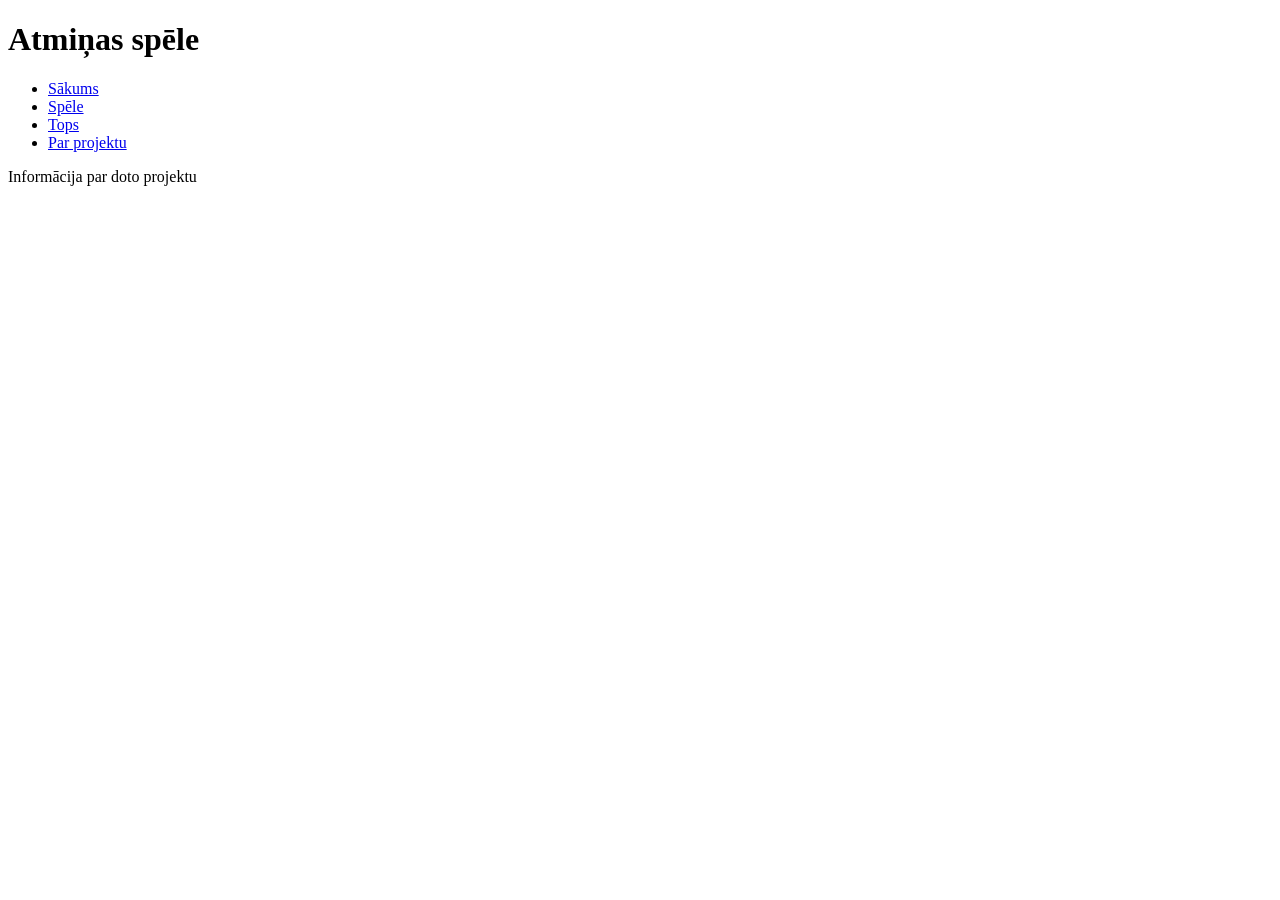
==== templates/par.html @ 8afe82dc "1" ====
<!DOCTYPE html>
<html>
<header>
    <meta charset="UTF-8">
    <title>Atmiņas spēle</title>
    <link href="static/style.css" rel="stylesheet">
</header>
<body>
    <div class="ietvars"><!--pelēkais laukums-->
        <div class="galviene"><!--virsraksts un meņuška-->
            <h1>Atmiņas spēle</h1>
            <ul>
                <li><a href="/">Sākums</a></li>
                <li><a href="spele">Spēle</a></li>
                <li><a href="tops">Tops</a></li>
                <li><a href="par">Par projektu</a></li>
            </ul>
        </div><!--aizver galvieni-->
        <div class="saturs">
            Informācija par doto projektu






        </div><!--aizver saturs-->




    </div><!--aizver ietvars-->
</body>




</html>
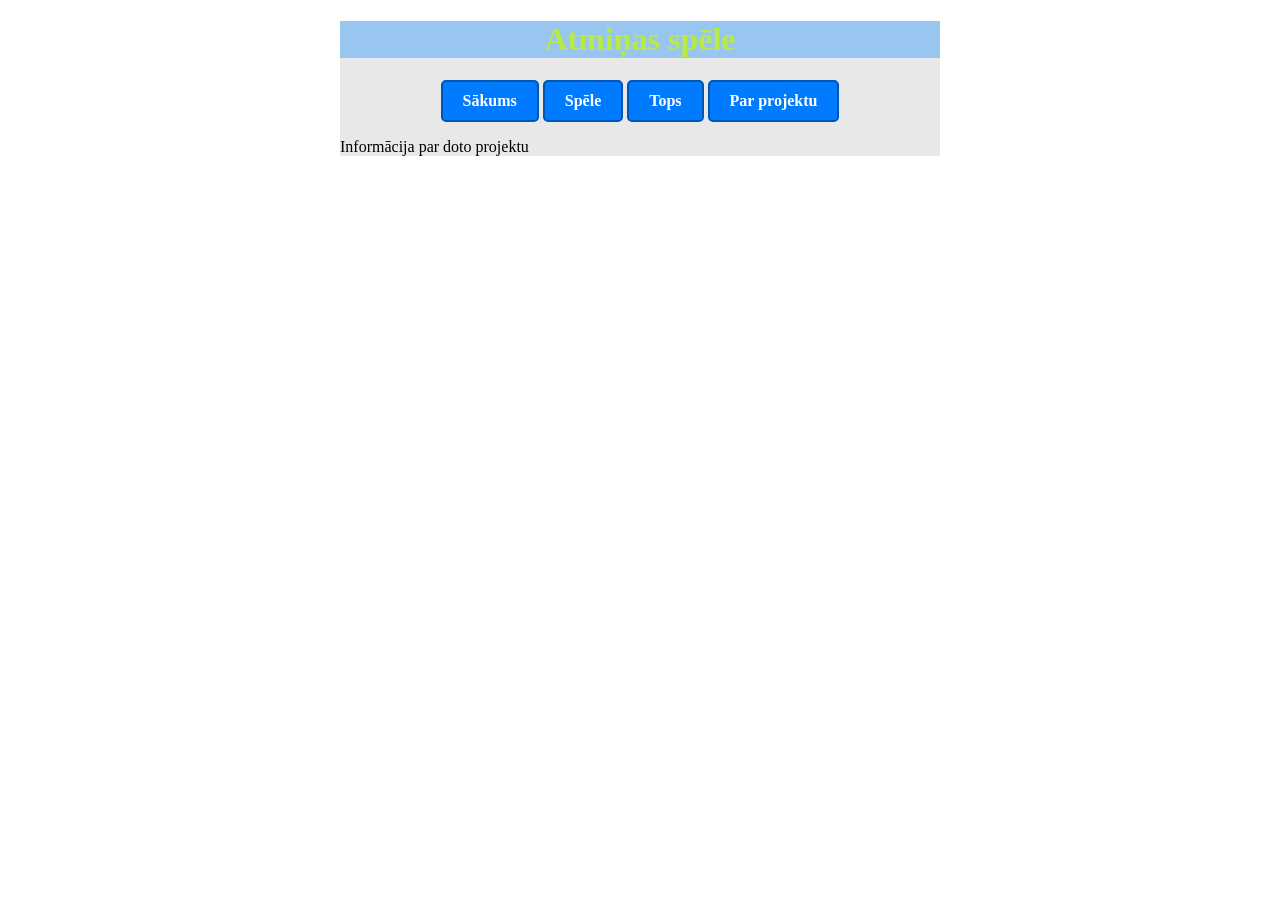
==== commit afa7a464: "1" ====
--- a/templates/par.html
+++ b/templates/par.html
@@ -3,7 +3,7 @@
 <header>
     <meta charset="UTF-8">
     <title>Atmiņas spēle</title>
-    <link href="static/style.css" rel="stylesheet">
+    <link href="/static/style.css" rel="stylesheet">
 </header>
 <body>
     <div class="ietvars"><!--pelēkais laukums-->
@@ -11,9 +11,9 @@
             <h1>Atmiņas spēle</h1>
             <ul>
                 <li><a href="/">Sākums</a></li>
-                <li><a href="spele">Spēle</a></li>
-                <li><a href="tops">Tops</a></li>
-                <li><a href="par">Par projektu</a></li>
+                <li><a href="/spele">Spēle</a></li>
+                <li><a href="/tops">Tops</a></li>
+                <li><a href="/par">Par projektu</a></li>
             </ul>
         </div><!--aizver galvieni-->
         <div class="saturs">
--- a/static/style.css
+++ b/static/style.css
@@ -0,0 +1,76 @@
+.ietvars {
+    width: 600px;
+    margin-left: auto;
+    margin-right: auto;
+    background: rgb(232, 232, 233);
+}
+
+h1 {
+    text-align: center;
+    background: rgb(152, 198, 241);
+    color: rgb(184, 235, 66);
+}
+
+ul {
+    text-align: center;
+    padding: 0px;
+}
+
+li {
+    display: inline-block;
+}
+
+.speles_lauk {
+    display: flex;
+    flex-wrap: wrap;
+
+    width: 485px;
+    background: black;
+    text-align: center;
+    margin: auto;
+    padding: 10px;
+
+}
+
+.bloks {
+    display: flex;
+    align-items: center;
+    justify-content: center;
+    background: rgb(235, 113, 113);
+    width: 100px;
+    height: 100px;
+    margin: 10px;
+    font-size: 45px;
+    border-radius: 5px;
+    transition: background 0.3s;
+}
+
+.bloks:hover {
+    background:  #ff4747;
+    cursor: pointer;
+}
+
+a {
+    text-decoration: none;
+    display: inline-block;
+    padding: 10px 20px;
+    border-radius: 5px;
+    font-size: 16px;
+    font-weight: bold;
+    text-align: center;
+    transition: background-color 0.3s, transform 0.2s;
+    background-color: #007BFF;
+    color: white;
+    border: 2px solid #0056b3;
+}
+
+a:hover {
+    background-color: #0056b3;
+    transform: scale(1.05);
+}
+
+a:active {
+    background-color: #007BFF;
+    color: rgb(178, 236, 130);
+    transform: scale(1.05);
+}
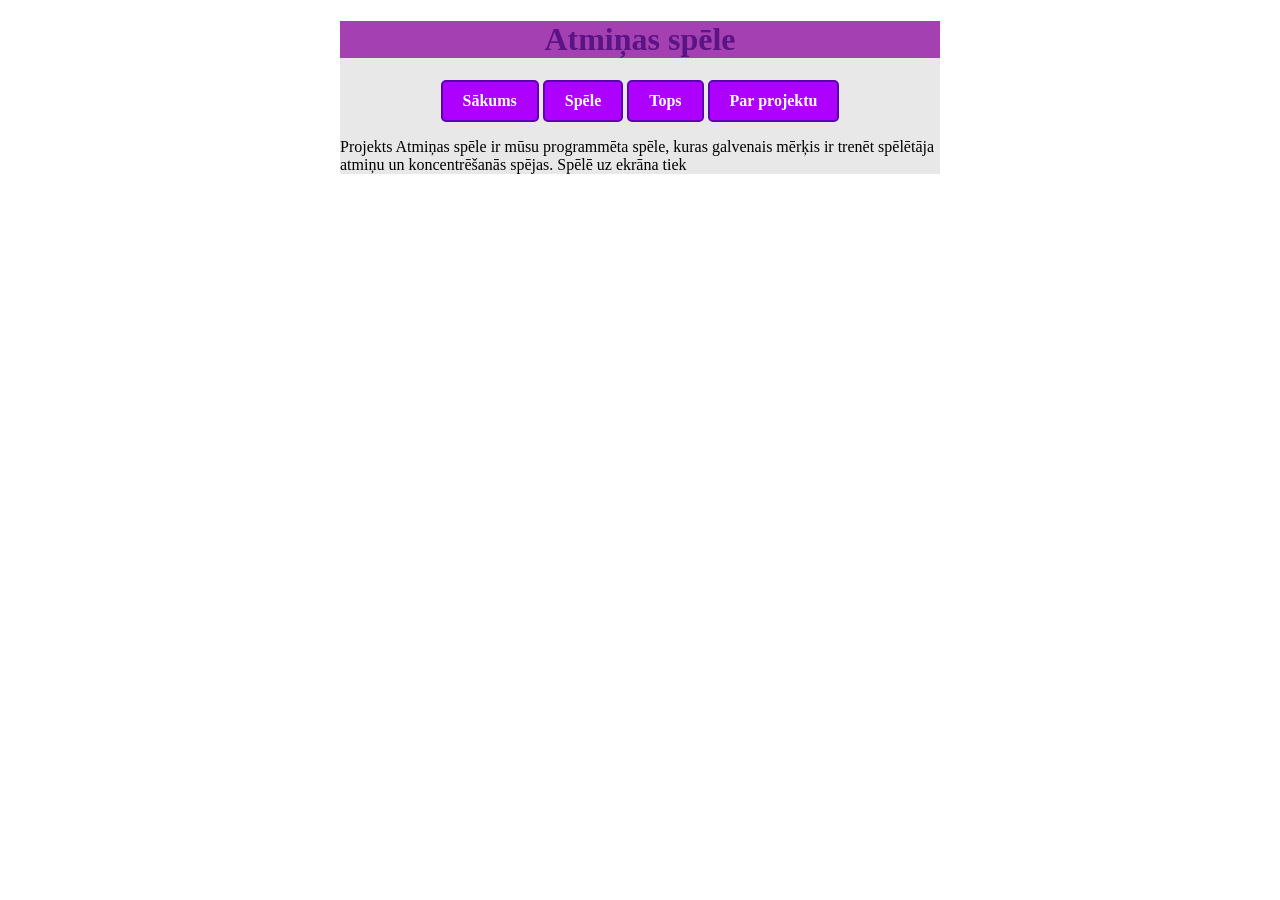
==== commit 3865bbac: "1" ====
--- a/templates/par.html
+++ b/templates/par.html
@@ -17,7 +17,7 @@
             </ul>
         </div><!--aizver galvieni-->
         <div class="saturs">
-            Informācija par doto projektu
+            Projekts Atmiņas spēle ir mūsu programmēta spēle, kuras galvenais mērķis ir trenēt spēlētāja atmiņu un koncentrēšanās spējas. Spēlē uz ekrāna tiek 
 
 
 
--- a/static/style.css
+++ b/static/style.css
@@ -7,8 +7,8 @@
 
 h1 {
     text-align: center;
-    background: rgb(152, 198, 241);
-    color: rgb(184, 235, 66);
+    background: rgb(164, 64, 177);
+    color: rgb(91, 20, 133);
 }
 
 ul {
@@ -36,7 +36,7 @@
     display: flex;
     align-items: center;
     justify-content: center;
-    background: rgb(235, 113, 113);
+    background: rgb(175, 69, 207);
     width: 100px;
     height: 100px;
     margin: 10px;
@@ -46,7 +46,7 @@
 }
 
 .bloks:hover {
-    background:  #ff4747;
+    background:  #df42ff;
     cursor: pointer;
 }
 
@@ -59,18 +59,18 @@
     font-weight: bold;
     text-align: center;
     transition: background-color 0.3s, transform 0.2s;
-    background-color: #007BFF;
+    background-color: #ae00ff;
     color: white;
-    border: 2px solid #0056b3;
+    border: 2px solid #5c00b3;
 }
 
 a:hover {
-    background-color: #0056b3;
+    background-color: #7a00b3;
     transform: scale(1.05);
 }
 
 a:active {
-    background-color: #007BFF;
-    color: rgb(178, 236, 130);
+    background-color: #ae00ff;
+    color: rgb(215, 130, 236);
     transform: scale(1.05);
 }
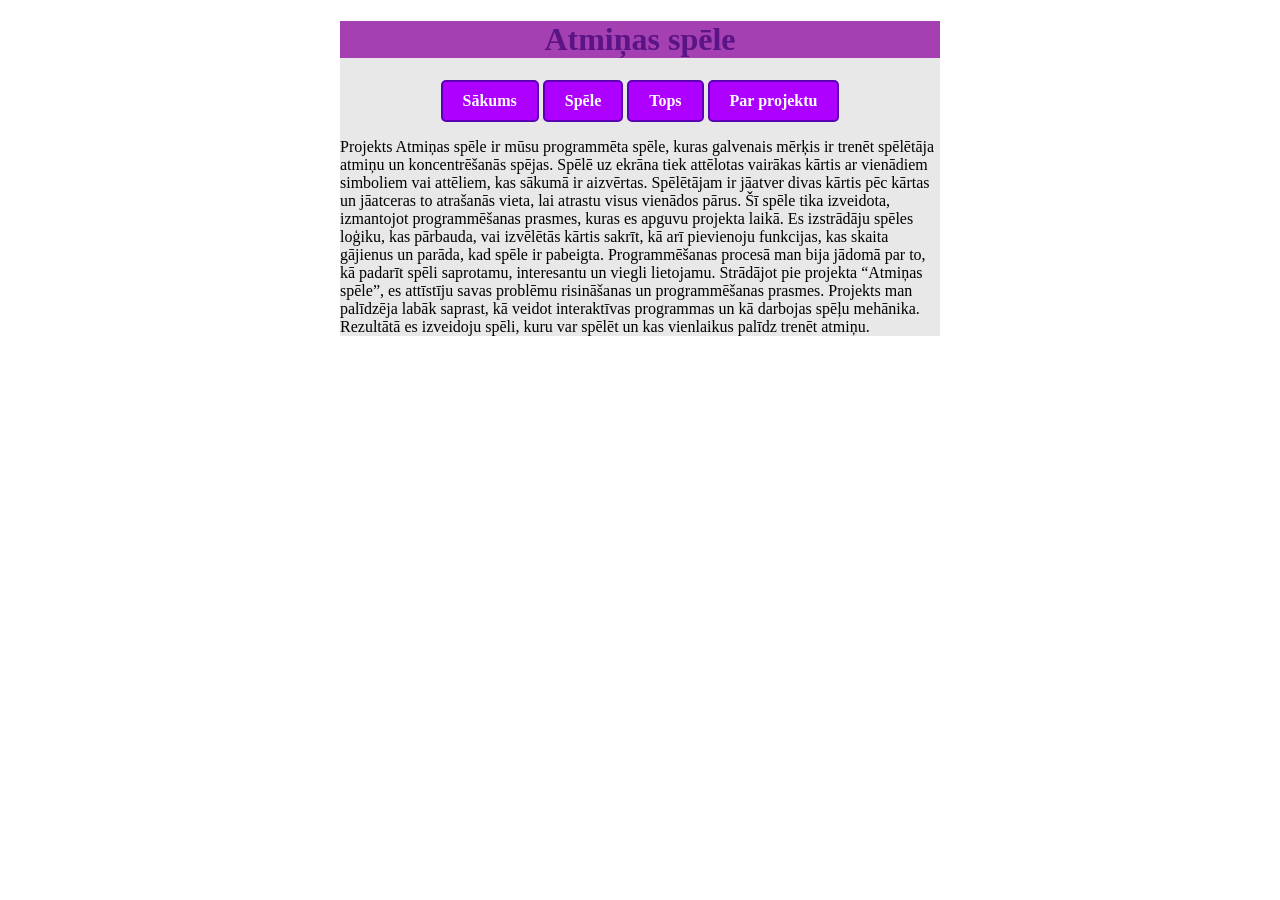
==== commit 86e8013c: "1" ====
--- a/templates/par.html
+++ b/templates/par.html
@@ -17,7 +17,11 @@
             </ul>
         </div><!--aizver galvieni-->
         <div class="saturs">
-            Projekts Atmiņas spēle ir mūsu programmēta spēle, kuras galvenais mērķis ir trenēt spēlētāja atmiņu un koncentrēšanās spējas. Spēlē uz ekrāna tiek 
+            Projekts Atmiņas spēle ir mūsu programmēta spēle, kuras galvenais mērķis ir trenēt spēlētāja atmiņu un koncentrēšanās spējas. Spēlē uz ekrāna tiek attēlotas vairākas kārtis ar vienādiem simboliem vai attēliem, kas sākumā ir aizvērtas. Spēlētājam ir jāatver divas kārtis pēc kārtas un jāatceras to atrašanās vieta, lai atrastu visus vienādos pārus.
+
+            Šī spēle tika izveidota, izmantojot programmēšanas prasmes, kuras es apguvu projekta laikā. Es izstrādāju spēles loģiku, kas pārbauda, vai izvēlētās kārtis sakrīt, kā arī pievienoju funkcijas, kas skaita gājienus un parāda, kad spēle ir pabeigta. Programmēšanas procesā man bija jādomā par to, kā padarīt spēli saprotamu, interesantu un viegli lietojamu.
+
+            Strādājot pie projekta “Atmiņas spēle”, es attīstīju savas problēmu risināšanas un programmēšanas prasmes. Projekts man palīdzēja labāk saprast, kā veidot interaktīvas programmas un kā darbojas spēļu mehānika. Rezultātā es izveidoju spēli, kuru var spēlēt un kas vienlaikus palīdz trenēt atmiņu.
 
 
 
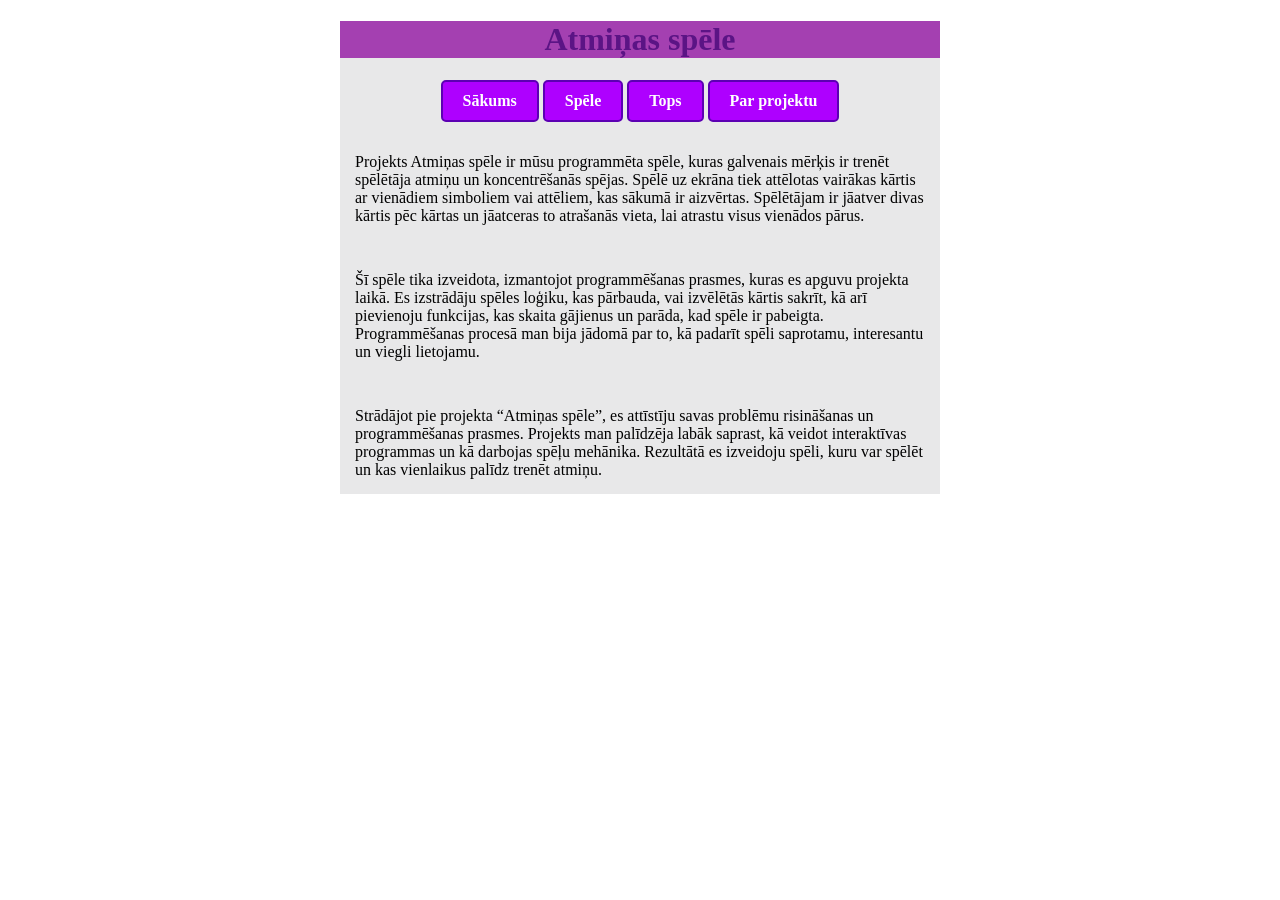
==== commit 034db9bf: "1" ====
--- a/templates/par.html
+++ b/templates/par.html
@@ -17,11 +17,11 @@
             </ul>
         </div><!--aizver galvieni-->
         <div class="saturs">
-            Projekts Atmiņas spēle ir mūsu programmēta spēle, kuras galvenais mērķis ir trenēt spēlētāja atmiņu un koncentrēšanās spējas. Spēlē uz ekrāna tiek attēlotas vairākas kārtis ar vienādiem simboliem vai attēliem, kas sākumā ir aizvērtas. Spēlētājam ir jāatver divas kārtis pēc kārtas un jāatceras to atrašanās vieta, lai atrastu visus vienādos pārus.
+           <p> Projekts Atmiņas spēle ir mūsu programmēta spēle, kuras galvenais mērķis ir trenēt spēlētāja atmiņu un koncentrēšanās spējas. Spēlē uz ekrāna tiek attēlotas vairākas kārtis ar vienādiem simboliem vai attēliem, kas sākumā ir aizvērtas. Spēlētājam ir jāatver divas kārtis pēc kārtas un jāatceras to atrašanās vieta, lai atrastu visus vienādos pārus. </p>
 
-            Šī spēle tika izveidota, izmantojot programmēšanas prasmes, kuras es apguvu projekta laikā. Es izstrādāju spēles loģiku, kas pārbauda, vai izvēlētās kārtis sakrīt, kā arī pievienoju funkcijas, kas skaita gājienus un parāda, kad spēle ir pabeigta. Programmēšanas procesā man bija jādomā par to, kā padarīt spēli saprotamu, interesantu un viegli lietojamu.
+           <p> Šī spēle tika izveidota, izmantojot programmēšanas prasmes, kuras es apguvu projekta laikā. Es izstrādāju spēles loģiku, kas pārbauda, vai izvēlētās kārtis sakrīt, kā arī pievienoju funkcijas, kas skaita gājienus un parāda, kad spēle ir pabeigta. Programmēšanas procesā man bija jādomā par to, kā padarīt spēli saprotamu, interesantu un viegli lietojamu. </p>
 
-            Strādājot pie projekta “Atmiņas spēle”, es attīstīju savas problēmu risināšanas un programmēšanas prasmes. Projekts man palīdzēja labāk saprast, kā veidot interaktīvas programmas un kā darbojas spēļu mehānika. Rezultātā es izveidoju spēli, kuru var spēlēt un kas vienlaikus palīdz trenēt atmiņu.
+           <p> Strādājot pie projekta “Atmiņas spēle”, es attīstīju savas problēmu risināšanas un programmēšanas prasmes. Projekts man palīdzēja labāk saprast, kā veidot interaktīvas programmas un kā darbojas spēļu mehānika. Rezultātā es izveidoju spēli, kuru var spēlēt un kas vienlaikus palīdz trenēt atmiņu. </p>
 
 
 
--- a/static/style.css
+++ b/static/style.css
@@ -73,4 +73,12 @@
     background-color: #ae00ff;
     color: rgb(215, 130, 236);
     transform: scale(1.05);
-}+}
+
+p {
+  padding: 15px;
+}
+
+p {
+  header: 15px;
+}
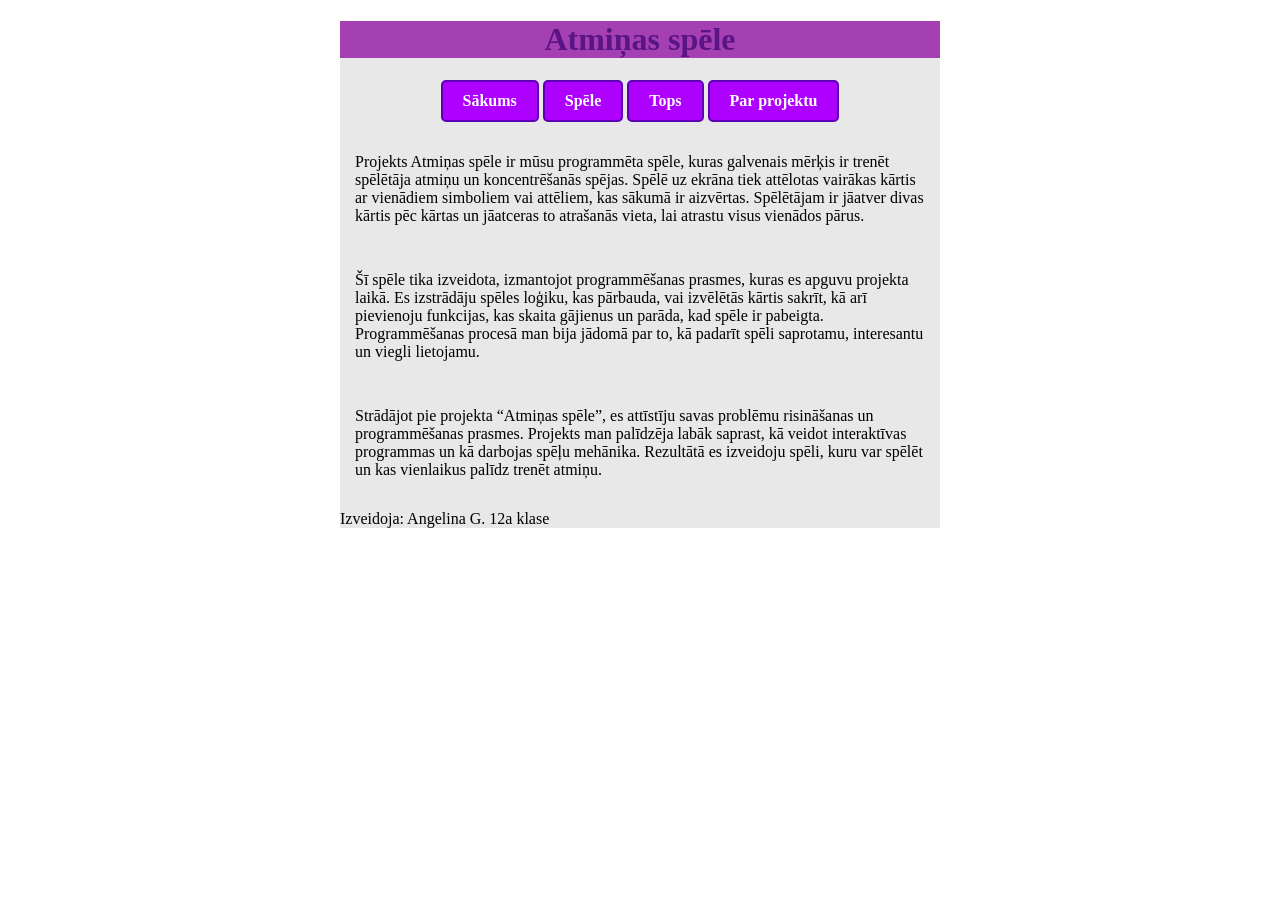
==== commit 41129822: "1" ====
--- a/templates/par.html
+++ b/templates/par.html
@@ -23,6 +23,10 @@
 
            <p> Strādājot pie projekta “Atmiņas spēle”, es attīstīju savas problēmu risināšanas un programmēšanas prasmes. Projekts man palīdzēja labāk saprast, kā veidot interaktīvas programmas un kā darbojas spēļu mehānika. Rezultātā es izveidoju spēli, kuru var spēlēt un kas vienlaikus palīdz trenēt atmiņu. </p>
 
+           <div class="side-text">
+            Izveidoja: Angelina G. 12a klase
+           </div>
+
 
 
 
--- a/static/style.css
+++ b/static/style.css
@@ -79,6 +79,6 @@
   padding: 15px;
 }
 
-p {
-  header: 15px;
+h3 {
+  margin-left: 15px;
 }
